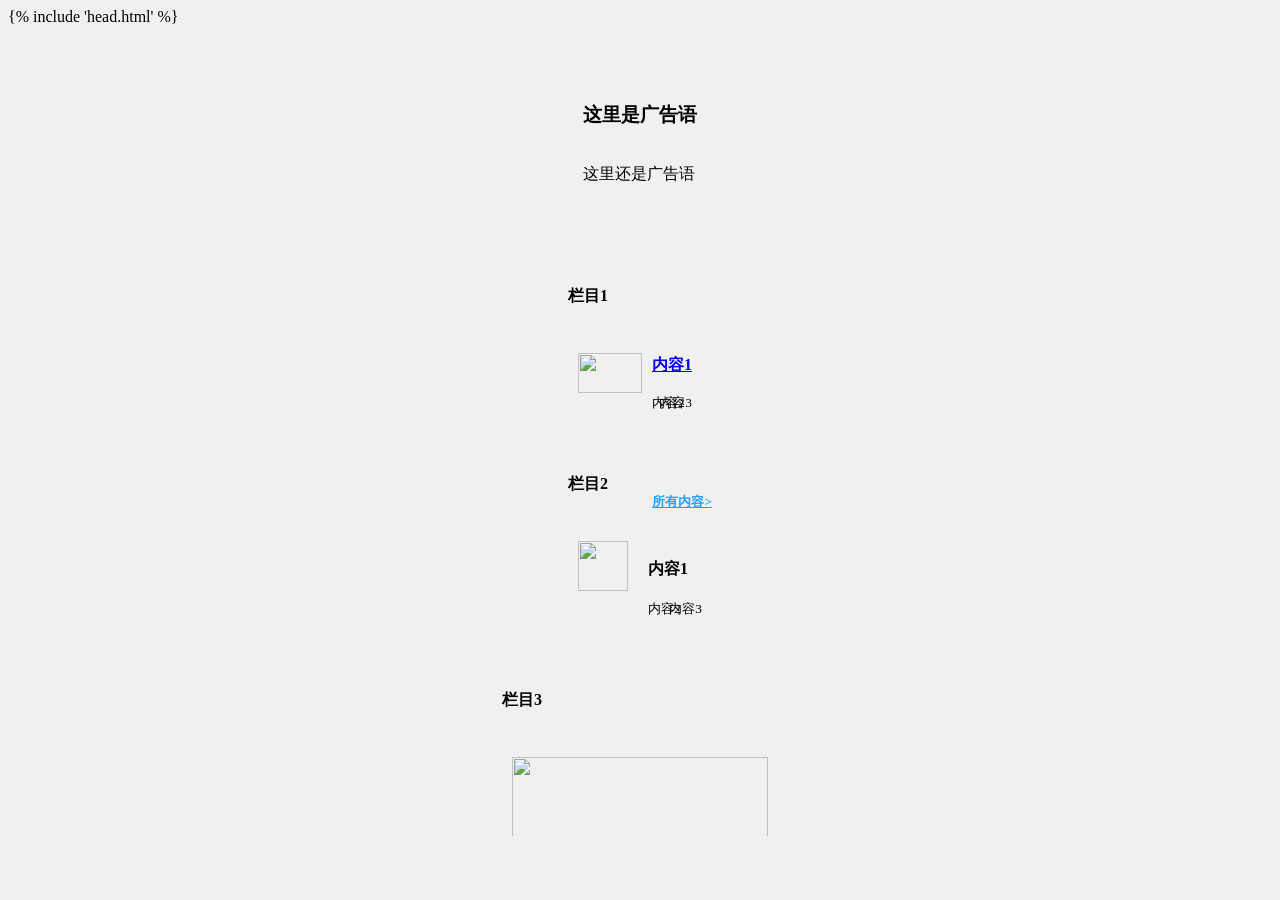
==== wrap_gpt/templates/index.html @ e059c619 "feature: index.html" ====
<!DOCTYPE html>
<html>
<head>
    <meta charset="utf-8">
    <meta name="viewport" content="width=device-width, initial-scale=1">
    <title>职场小助手</title>
    <!-- 标题栏icon -->
    <link rel="icon" href="static/image/nLogo.jpg" type="image/x-icon">
    <!-- 收藏夹icon -->
    <link rel="shortcut icon" href="static/image/nLogo.jpg" type="image/x-icon">
    <!-- layui -->
    <link href="static/layui/css/layui.css" rel="stylesheet">
    <script src="static/layui/layui.js"></script>
    <script src="static/js/jquery.min.js"></script>
</head>
<style>
    #timeNews img:hover{
        transition: all 1s;
        transform: scale(1.10);
    }
    #areaHot img:hover{
        transition: all 1s;
        transform: scale(1.10);
    }
</style>
<body style="background: #F0F0F0;">
{% include 'head.html' %}
<!--页面主体-->
<div class="layui-fluid" style="height: 90vh; overflow-y: scroll;">
    <div class="layui-row" style="display: flex;justify-content: center; margin-top: 10px;">
        <div class="layui-col-md9">
            <div class="layui-panel" style="padding: 40px; line-height: 40px;">
                <p style="font-size: larger; font-weight: bolder;">这里是广告语</p>
                <p>这里还是广告语</p>
            </div>
        </div>
    </div>
    <div class="layui-row" style="display: flex;justify-content: center; margin-top: 10px;">
        <div class="layui-col-md9">
            <div class="layui-col-md8" style="padding-right: 10px;">
                <div class="layui-panel" style="padding: 10px; font-weight: bolder;">
                    <p>栏目1</p>
                </div>
                <div class="layui-panel" style="padding: 10px;">
                    <div class="layui-panel" style="padding: 10px; display: flex; position: relative;" >
                        <img src="static/image/news.jpg" style="width: 64px; height: 40px; margin-right: 10px;">
                        <div style="line-height: 24px; ">
                            <a href="#" target="_blank" style="font-weight: bolder;overflow: hidden; width: 100%; white-space: nowrap;text-overflow: ellipsis;">内容1</a>
                            <p style="font-weight: lighter; font-size: smaller; overflow: hidden; width: 100%; white-space: nowrap;text-overflow: ellipsis;">内容2</p>
                            <p style="font-weight: lighter; font-size: smaller; position: absolute; right: 10px; bottom: 10px;">内容3</p>
                        </div>
                    </div>
                </div>
            </div>
            <div class="layui-col-md4">
                <div class="layui-panel" style="padding: 10px; position: relative; font-weight: bolder;">
                    <p>栏目2</p>
                    <a href="#" style="position: absolute; right: 10px; bottom: 10px; font-size: smaller; color: #1e9fff;">所有内容></a>
                </div>
                <div class="layui-panel" style="padding: 10px;">
                    <div class="layui-panel" style="padding: 10px; display: flex; position: relative;  cursor: pointer;">
                        <img src="static/image/avatar.jpg" class="layui-nav-img" style="width: 50px; height: 50px; margin-right: 20px;">
                        <div style="line-height: 24px;">
                            <p style="font-weight: bolder; overflow: hidden; width: 100%; white-space: nowrap;text-overflow: ellipsis;">内容1</p>
                            <p style="font-weight: lighter; font-size: smaller; overflow: hidden; width: 100%; white-space: nowrap;text-overflow: ellipsis;">内容2</p>
                            <p style="font-weight: lighter; font-size: smaller; position: absolute; right: 10px; bottom: 10px;">内容3</p>
                        </div>
                    </div>
                </div>
            </div>
        </div>
    </div>
    <div class="layui-row" style="display: flex;justify-content: center; margin-top: 10px;">
        <div class="layui-col-md9">
            <div class="layui-panel" style="padding: 10px; font-weight: bolder;">
                <p>栏目3</p>
            </div>
            <div class="layui-panel layui-row" style="padding: 10px;">
                <div class="layui-panel layui-col-md3" id="timeNews" style=" padding: 10px;">
                    <img  src="static/image/news.jpg" style="width: 256px; height: 160px; cursor: pointer;" onclick="seeNews()">
                    <div style="line-height: 24px;">
                        <p style="font-weight: bolder; overflow: hidden; width: 100%; white-space: nowrap;text-overflow: ellipsis;"><a href="#" target="_blank">内容1</a></p>
                        <p style="font-weight: lighter; font-size: smaller;">内容2</p>
                    </div>
                </div>
            </div>
        </div>
    </div>
    <div class="layui-row" style="display: flex;justify-content: center; margin-top: 10px;">
        <div class="layui-col-md9">
            <div class="layui-panel" style="padding: 10px;  position: relative; font-weight: bolder;">
                <p>栏目4</p>
                <a href="#" style="position: absolute; right: 10px; bottom: 10px; font-size: smaller; color: #1e9fff;">所有内容 ></a>
            </div>
            <div class="layui-panel layui-row">
                <div class="layui-col-md6" style="padding: 10px;">
                    <div class="layui-panel" style=" padding: 10px;">
                        <a href="#" style="color: #1e9fff;">栏目4-1</a>
                    </div>
                    <div class="layui-panel layui-row" style="padding: 10px;">
                        <div class="layui-panel layui-col-md6" id="areaHot" style=" padding: 10px;">
                            <img src="static/image/news.jpg" style="width: 224px; height: 140px; cursor: pointer;" onclick="seeNews()">
                            <div style="line-height: 24px;">
                                <p style="font-weight: bolder;overflow: hidden; width: 100%; white-space: nowrap;text-overflow: ellipsis;"><a href="#" target="_blank">内容1</a></p>
                                <p style="font-weight: lighter; font-size: smaller; overflow: hidden; width: 100%; white-space: nowrap;text-overflow: ellipsis;">内容2</p>
                            </div>
                        </div>
                    </div>
                </div>
                <div class="layui-col-md6" style="padding: 10px;">
                    <div class="layui-panel" style=" padding: 10px;">
                        <a href="#" style="color: #1e9fff;">栏目4-2</a>
                    </div>
                    <div class="layui-panel layui-row" style="padding: 10px;">
                        <div class="layui-panel layui-col-md6" id="areaHot" style=" padding: 10px;" onclick="seeNews()">
                            <img src="static/image/news.jpg" style="width: 224px; height: 140px; cursor: pointer;">
                            <div style="line-height: 24px;">
                                <p style="font-weight: bolder;overflow: hidden; width: 100%; white-space: nowrap;text-overflow: ellipsis;"><a href="#" target="_blank">内容1</a></p>
                                <p style="font-weight: lighter; font-size: smaller; overflow: hidden; width: 100%; white-space: nowrap;text-overflow: ellipsis;">内容2</p>
                            </div>
                        </div>
                    </div>
                </div>
            </div>
        </div>
    </div>
</div>
</body>
<script type="text/javascript">
    //注意：导航 依赖 element 模块，否则无法进行功能性操作
    layui.use(['util', 'layer','form','element'], function(){
        var element = layui.element
            ,util = layui.util;

        util.event('lay-event',{
            // 注册和登录
            login : function (){
                window.location.href = "#";
            },
            register: function (){
                window.location.href = "#";
            }
        })
    });

    /**
     * 跳转
     */
     function seeNews(newsId){
        window.location.href = "#";
    }
</script>
</html>
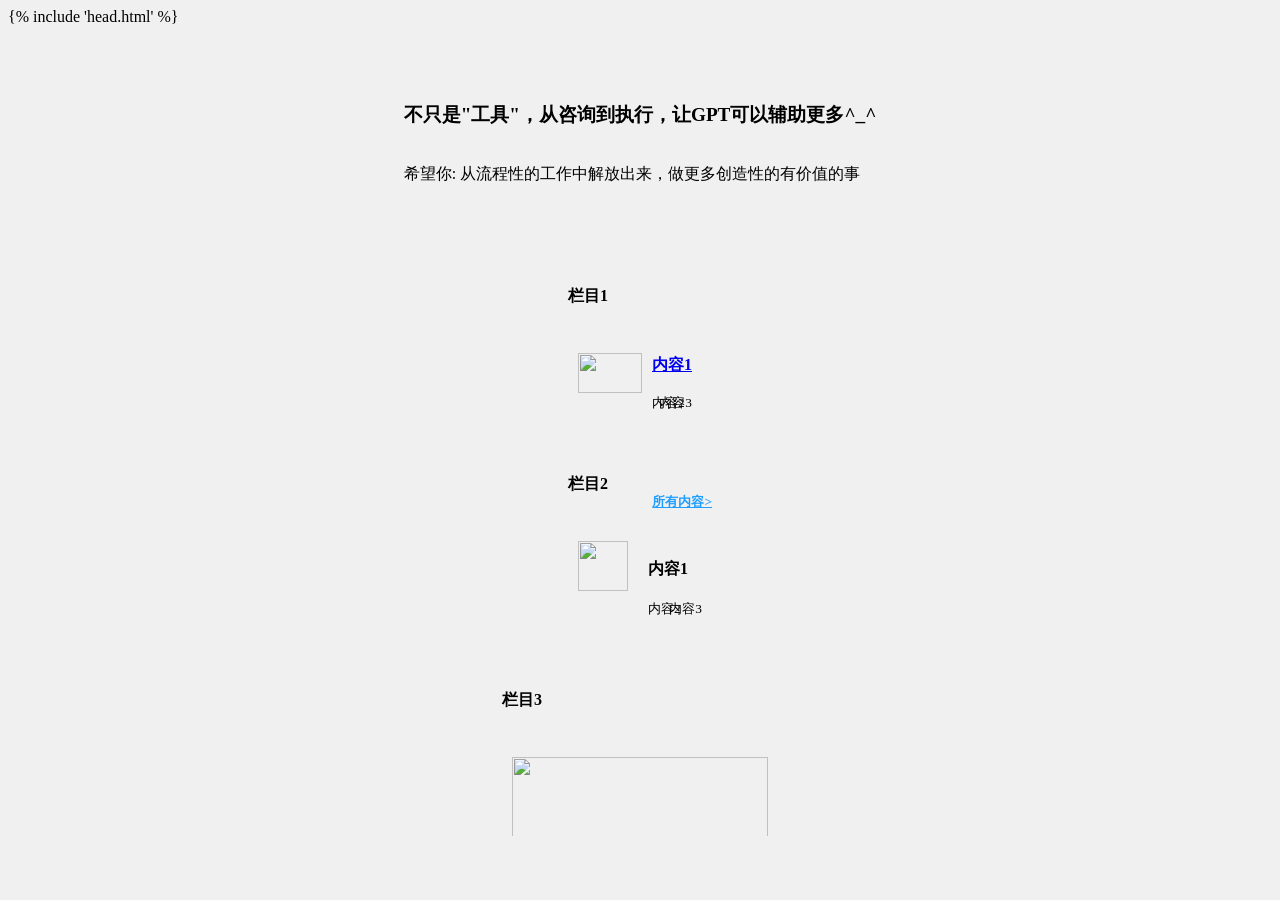
==== commit 8955a8e6: "feature: 广告语" ====
--- a/wrap_gpt/templates/index.html
+++ b/wrap_gpt/templates/index.html
@@ -30,8 +30,8 @@
     <div class="layui-row" style="display: flex;justify-content: center; margin-top: 10px;">
         <div class="layui-col-md9">
             <div class="layui-panel" style="padding: 40px; line-height: 40px;">
-                <p style="font-size: larger; font-weight: bolder;">这里是广告语</p>
-                <p>这里还是广告语</p>
+                <p style="font-size: larger; font-weight: bolder;">不只是"工具"，从咨询到执行，让GPT可以辅助更多^_^</p>
+                <p>希望你: 从流程性的工作中解放出来，做更多创造性的有价值的事</p>
             </div>
         </div>
     </div>
